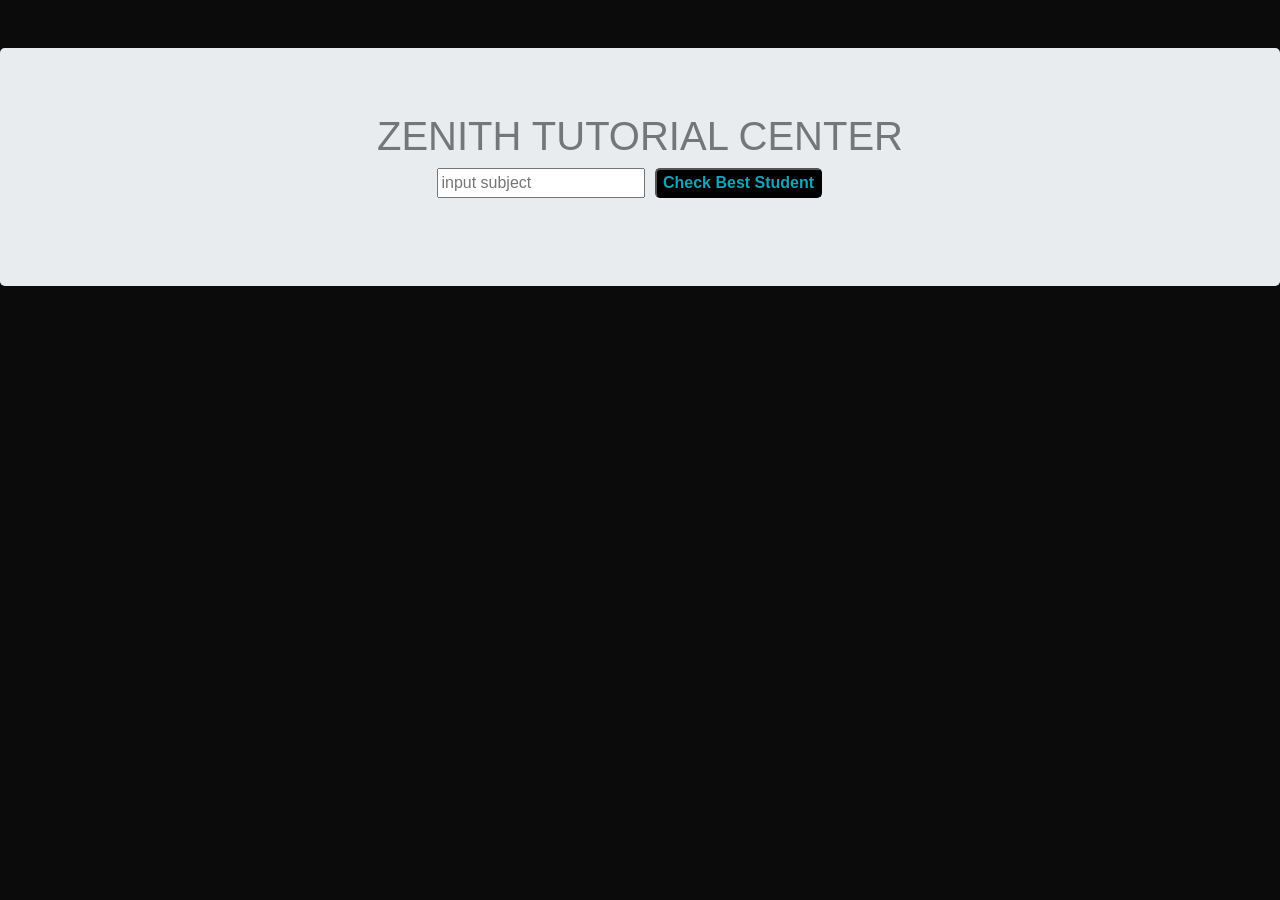
==== myApp/index.html @ bd4ce1a9 "fh" ====
<!DOCTYPE html>
<html lang="en">
<head>
    <meta charset="UTF-8">
    <meta http-equiv="X-UA-Compatible" content="IE=edge">
    <meta name="viewport" content="width=device-width, initial-scale=1.0">
    <link rel="stylesheet" href="https://cdn.jsdelivr.net/npm/bootstrap@4.6.1/dist/css/bootstrap.min.css">
    <link rel="stylesheet" href="styles.css">
    <title>Check Best Student</title>
</head>
<body>
    <div class="jumbotron mt-5">
        <h1 class="text-center text-black-50 text-uppercase">Zenith Tutorial Center</h1>
        
        <div class="row">

            <div class="col-12 d-flex justify-content-center">
                <div class="row ">

                    <div class="col-4">
                        <label for="subject">
                            <input id="inputSub" placeholder="input subject">
                        </label>
                    </div>

                    <div class="col-6 offset-2">
                        <button onclick="checkBestStudent()" class="text-info">Check Best Student</button>
                    </div>

                </div>
            </div>
    

        </div><!--jumbotron row end-->
        <p id="msg" class="text-center"> </p>
    </div><!--Jumbotron end-->
    




    



<script src="https://cdn.jsdelivr.net/npm/jquery@3.6.0/dist/jquery.slim.min.js"></script>
<script src="https://cdn.jsdelivr.net/npm/popper.js@1.16.1/dist/umd/popper.min.js"></script>
<script src="https://cdn.jsdelivr.net/npm/bootstrap@4.6.1/dist/js/bootstrap.bundle.min.js"></script>
<script src="script.js"></script>
</body>
</html>
---- myApp/styles.css ----
body{
    background-color: #0a0b0a;
}

p{
    color: aliceblue;
}



button{
    border-radius: 5px;
    background-color: #000;
    font-weight: bold;
}
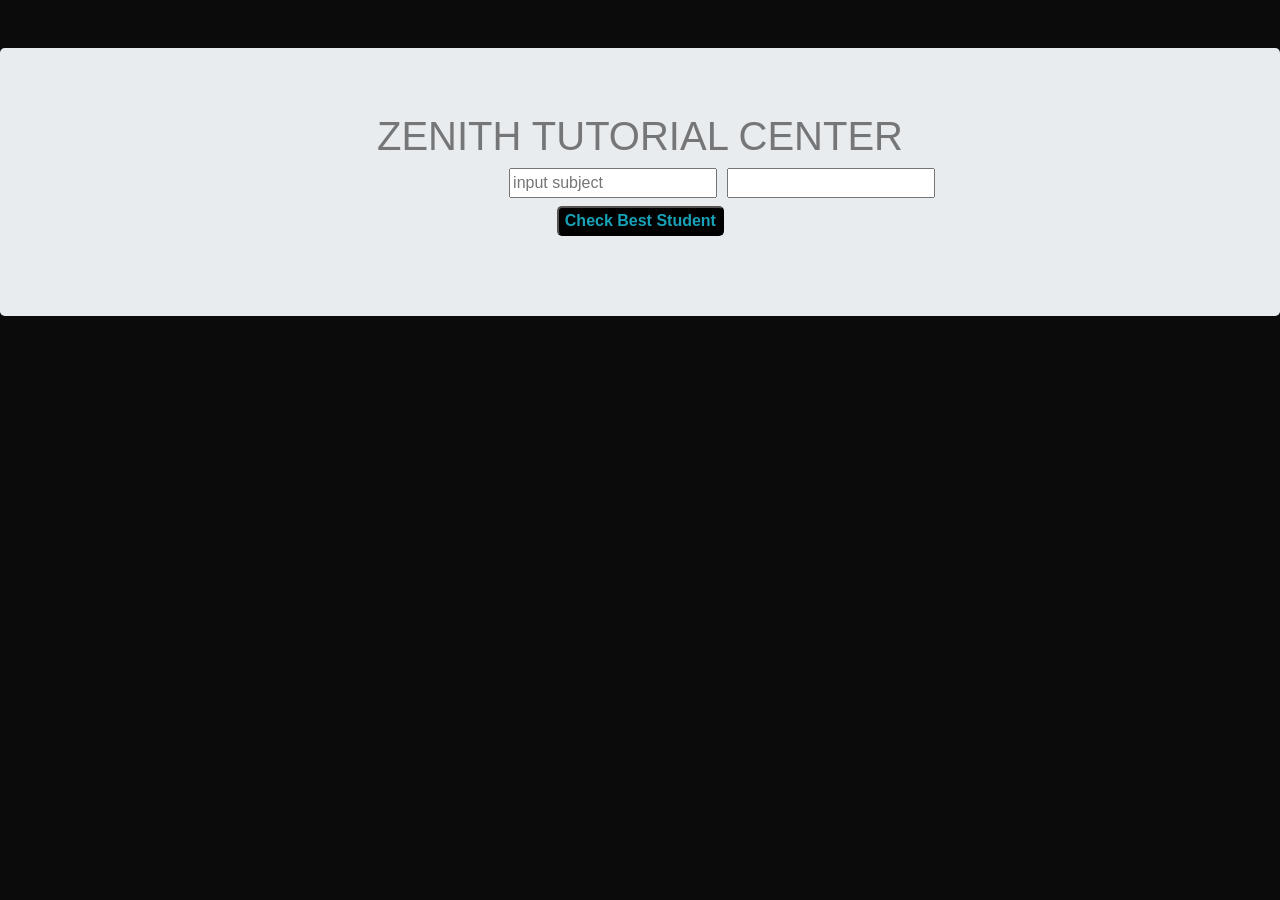
==== commit ecfd607b: "Function working perfectly" ====
--- a/myApp/index.html
+++ b/myApp/index.html
@@ -17,13 +17,14 @@
             <div class="col-12 d-flex justify-content-center">
                 <div class="row ">
 
-                    <div class="col-4">
+                    <div class="col-10 form-check form-check-inline" style="margin-left: 30%;">
                         <label for="subject">
-                            <input id="inputSub" placeholder="input subject">
+                            <input type="text" class="form-check-input" id="inputSub" placeholder="input subject">
+                            <input type="number" class="form-check-input" id="year">
                         </label>
                     </div>
 
-                    <div class="col-6 offset-2">
+                    <div class="col-4" style="margin-left: 35%;">
                         <button onclick="checkBestStudent()" class="text-info">Check Best Student</button>
                     </div>
 
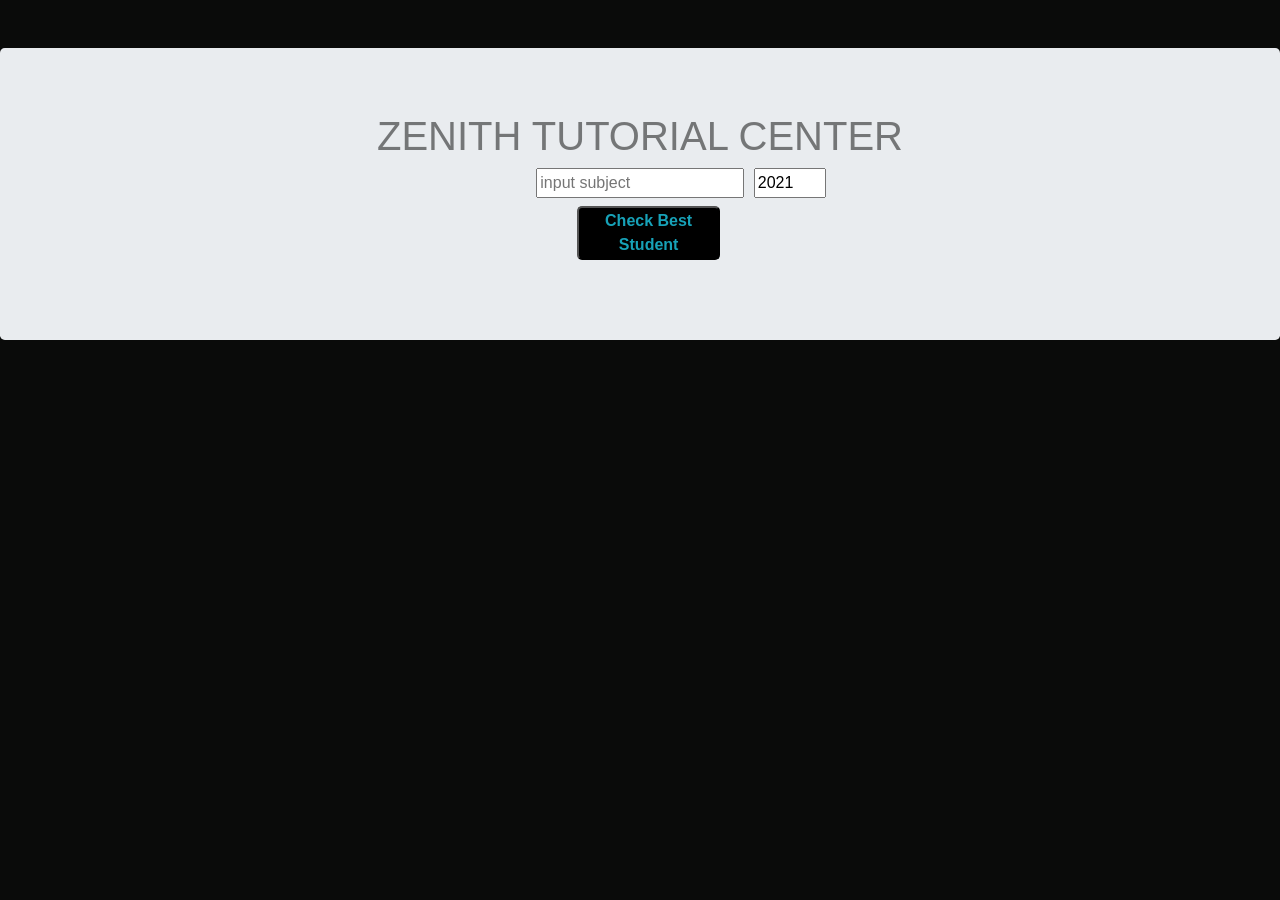
==== commit 5cd96236: "Added year button" ====
--- a/myApp/index.html
+++ b/myApp/index.html
@@ -20,7 +20,7 @@
                     <div class="col-10 form-check form-check-inline" style="margin-left: 30%;">
                         <label for="subject">
                             <input type="text" class="form-check-input" id="inputSub" placeholder="input subject">
-                            <input type="number" class="form-check-input" id="year">
+                            <input type="number" min="1900" max="2099" step="1" value="2021" class="form-check-input" id="year">
                         </label>
                     </div>
 
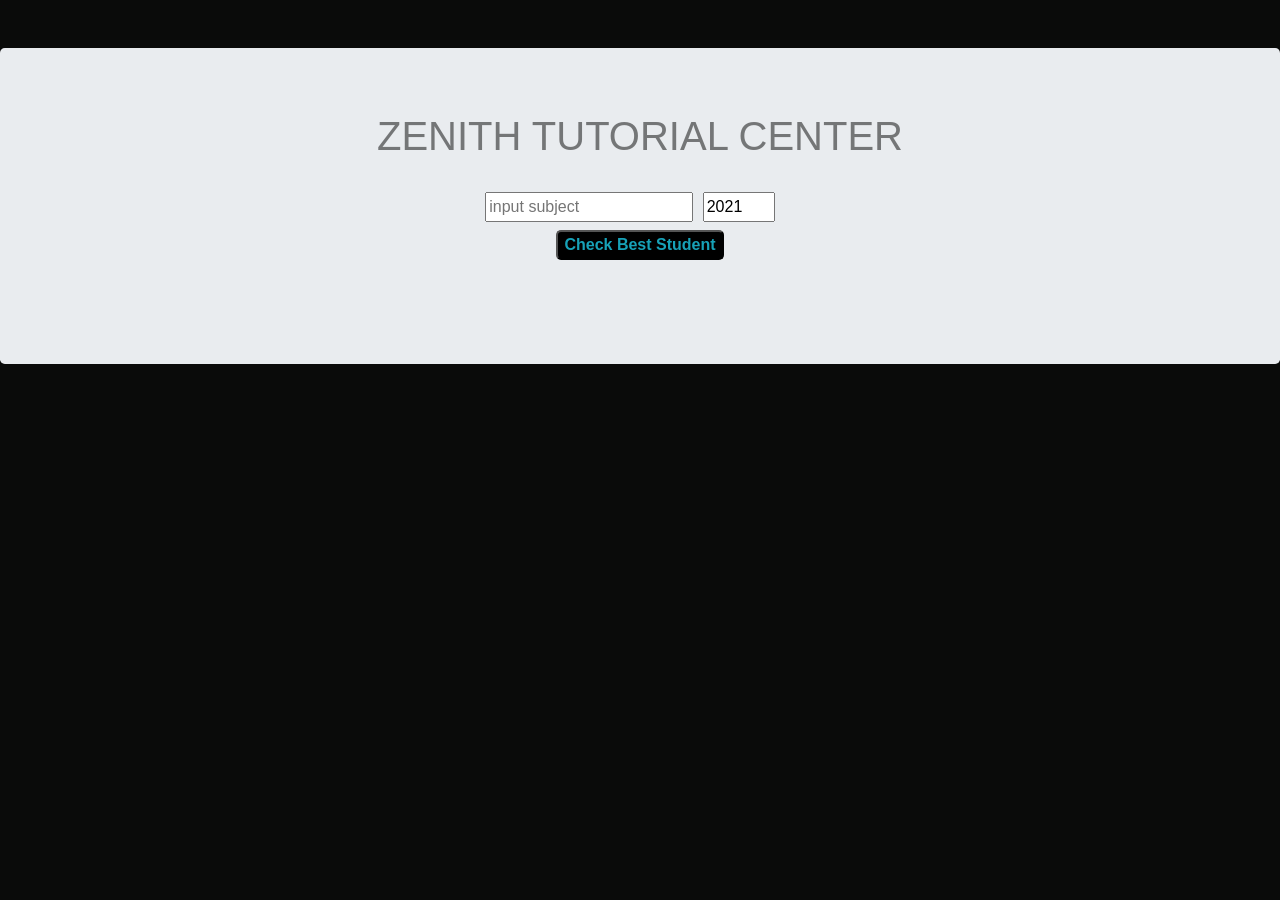
==== commit cab23c59: "Fixing responsiveness" ====
--- a/myApp/index.html
+++ b/myApp/index.html
@@ -10,29 +10,27 @@
 </head>
 <body>
     <div class="jumbotron mt-5">
-        <h1 class="text-center text-black-50 text-uppercase">Zenith Tutorial Center</h1>
-        
+        <h1 class="text-center text-black-50 text-uppercase">Zenith Tutorial Center</h1><br>
+
+        <div class="row">
+
+            <div class="col-12 form-check form-check-inline d-flex justify-content-center">
+                <label for="subject">
+                    <input type="text" class="form-check-input" id="inputSub" placeholder="input subject">
+                    <input type="number" min="1900" max="2099" step="1" value="2021" class="form-check-input" id="year">
+                </label>
+            </div>
+                
+        </div><!--form row end-->
+
         <div class="row">
 
             <div class="col-12 d-flex justify-content-center">
-                <div class="row ">
+                <button onclick="checkBestStudent()" class="text-info">Check Best Student</button>
+            </div>
 
-                    <div class="col-10 form-check form-check-inline" style="margin-left: 30%;">
-                        <label for="subject">
-                            <input type="text" class="form-check-input" id="inputSub" placeholder="input subject">
-                            <input type="number" min="1900" max="2099" step="1" value="2021" class="form-check-input" id="year">
-                        </label>
-                    </div>
-
-                    <div class="col-4" style="margin-left: 35%;">
-                        <button onclick="checkBestStudent()" class="text-info">Check Best Student</button>
-                    </div>
-
-                </div>
-            </div>
-    
-
-        </div><!--jumbotron row end-->
+        </div><br>
+        
         <p id="msg" class="text-center"> </p>
     </div><!--Jumbotron end-->
     
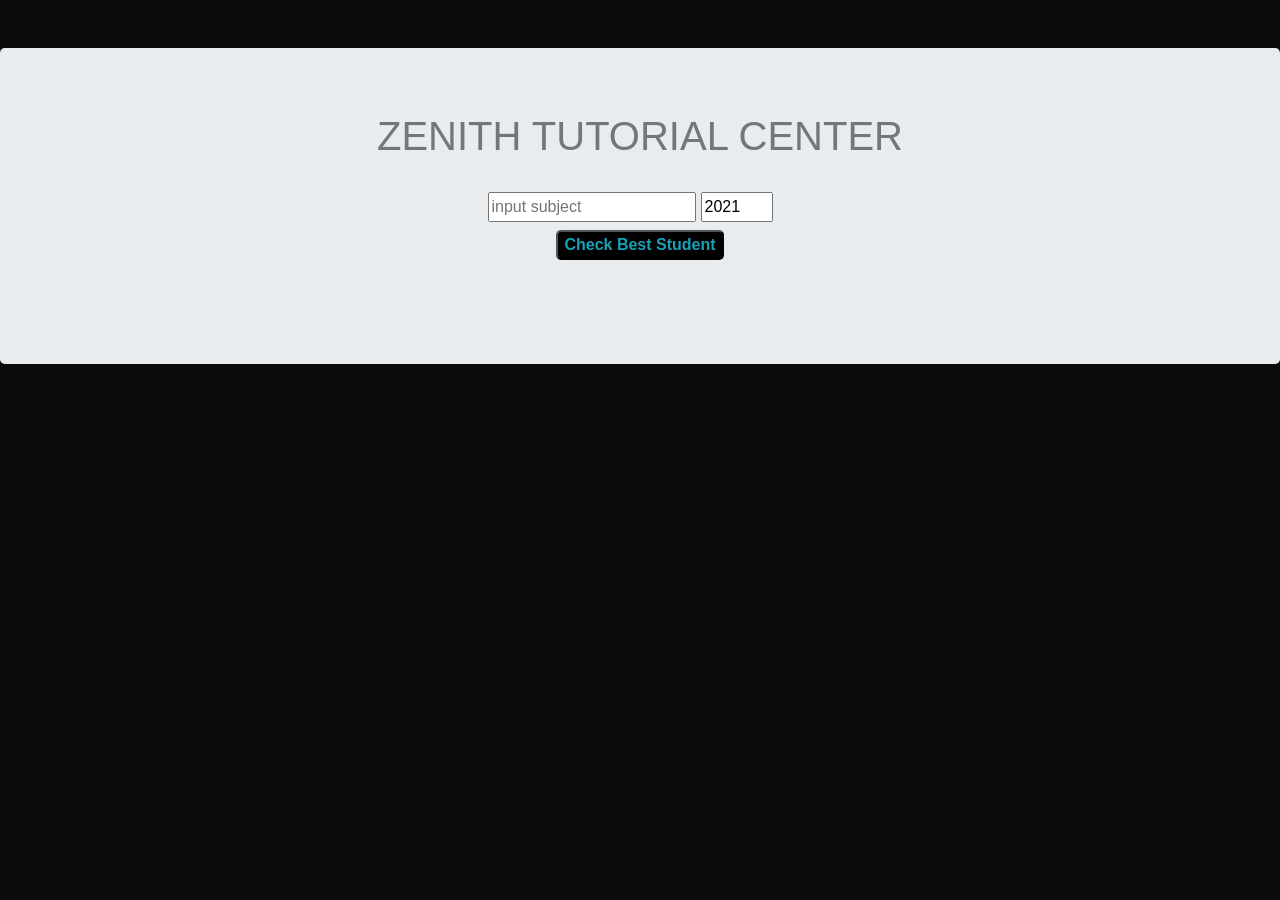
==== commit ba67e692: "fixing" ====
--- a/myApp/index.html
+++ b/myApp/index.html
@@ -16,17 +16,19 @@
 
             <div class="col-12 form-check form-check-inline d-flex justify-content-center">
                 <label for="subject">
-                    <input type="text" class="form-check-input" id="inputSub" placeholder="input subject">
+                    <input type="text" id="subject" class="form-check-input" id="inputSub" placeholder="input subject">
+                </label>
+                <label for="year">
                     <input type="number" min="1900" max="2099" step="1" value="2021" class="form-check-input" id="year">
                 </label>
             </div>
                 
         </div><!--form row end-->
 
-        <div class="row">
+        <div class="row">    
 
             <div class="col-12 d-flex justify-content-center">
-                <button onclick="checkBestStudent()" class="text-info">Check Best Student</button>
+                <button id="checkBStu" class="text-info">Check Best Student</button>
             </div>
 
         </div><br>
